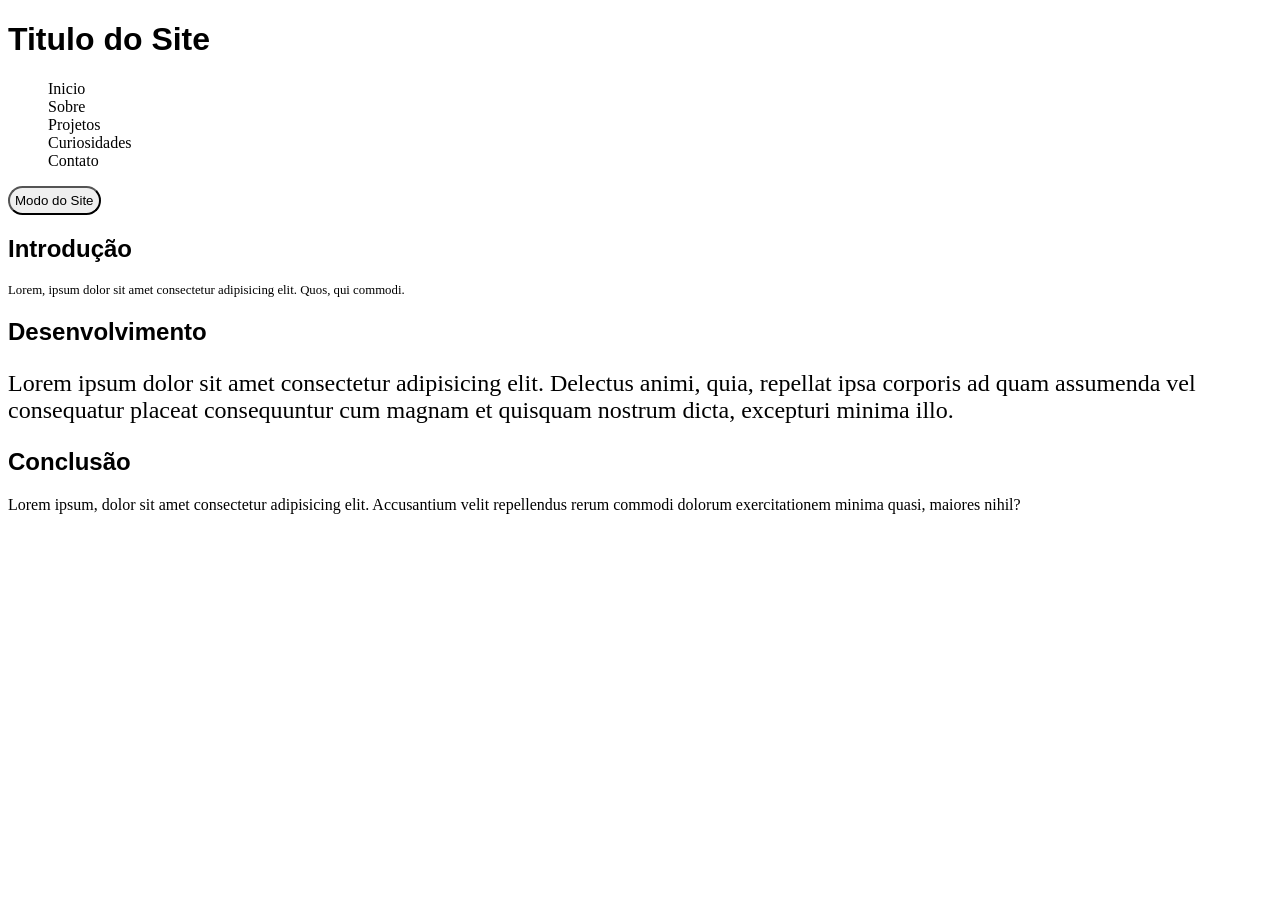
==== index9.html @ b2859cad "Add files via upload" ====
<!DOCTYPE html>
<html lang="pt-br">
<head>
    <meta charset="UTF-8">
    <meta name="viewport" content="width=device-width, initial-scale=1.0">
    <title>Estilizando com Root</title>
    <link rel="stylesheet" href="./styles9.css">
</head>
<body class="cartao">
    <header>
        <h1>Titulo do Site</h1>
        <nav>
            <ul>
                <li>Inicio</li>
                <li>Sobre</li>
                <li>Projetos</li>
                <li>Curiosidades</li>
                <li>Contato</li>
            </ul>
        </nav>
    </header>
    <main>
        <button class="cartao__botao">Modo do Site</button>
        <h2>Introdução</h2>
        <p class="texto-int">Lorem, ipsum dolor sit amet consectetur adipisicing elit. Quos, qui commodi.</p>

        <h2>Desenvolvimento</h2>
        <p class="texto-dsn">Lorem ipsum dolor sit amet consectetur adipisicing elit. Delectus animi, quia, repellat ipsa corporis ad quam assumenda vel consequatur placeat consequuntur cum magnam et quisquam nostrum dicta, excepturi minima illo.</p>

        <h2>Conclusão</h2>
        <p class="texto-cls">Lorem ipsum, dolor sit amet consectetur adipisicing elit. Accusantium velit repellendus rerum commodi dolorum exercitationem minima quasi, maiores nihil?</p>


    </main>
</body>
<script>
    const botao = document.querySelector('.cartao__botao');
const cartao = document.querySelector('.cartao');
botao.addEventListener('click', () => {
    cartao.classList.toggle('cartao--escuro');
});
</script>
</html>
---- styles9.css ----
:root {
    --cor-principal: #3498db;
    --cor-secundaria: #2ecc71; 
    --cor-terceira: #e74cec;
    --cor-quarta: #e39c12; 
    --cor-padrao: black;
    --cor-modo-escuro: rgb(240, 240, 240);

    --fundo-padrao: white;
    --fundo-escuro: gray;

    --fonte-titulo: 'inter', sans-serif;
    --fonte-principal: 'Times New Roman', Times, serif;

    --texto-pequeno: 0.8rem;
    --texto-normal: 1rem;
    --texto-grande: 1.5rem;
    --texto-titulo: 2rem;

    --peso-normal: 400;
    --peso-bold: 700;

    --espaco-sm: 0.5rem;
    --espaco-nr: 1.5rem;
    --espaco-lg: 2.5rem;

    --sombra-leve: 0 2px 4px rgba(0,0,0,0.1);
    --sombra-media: 0 4px 8px rgba(0,0,0,0.15);
    --sombra-forte: 2 8px 16px rgba(0,0,0,0.2);

    --transicao-rapida: 0.15s ease;
    --transicao-normal: 0.3s ease;
    --transicao-lenta: 1s ease;
}
.cartao{
    background-color: var(--fundo-padrao);
    color: var(--cor-padrao);
    transition: all var(--transicao-lenta);

}

.cartao--escuro{
    background-color: var(--fundo-escuro);
    color: var(--cor-modo-escuro);
    transition: all var(--transicao-lenta);
}

.cartao__botao{
    border-radius: 40px;
    padding: 5px;
}

.cartao__botao:active{
    background-color: var(--fundo-escuro);
    color: var(--cor-modo-escuro);
    transition: all var(--transicao-rapida);
}

h1{
    font-family: var(--fonte-titulo);
    font-size: var(--texto-titulo);
}

h2{
    font-family: var(--fonte-titulo);
    font-size: var(--texto-grande);
}

.texto-int{
    font-family: var(--fonte-principal);
    font-size: var(--texto-pequeno);
}

.texto-dsn{
    font-family: var(--fonte-principal);
    font-size: var(--texto-grande);
}

.texto-cls{
    font-family: var(--fonte-principal);
    font-size: var(--texto-normal);
}

ul{
    list-style: none;
    font-family: var(--fonte-principal);
}
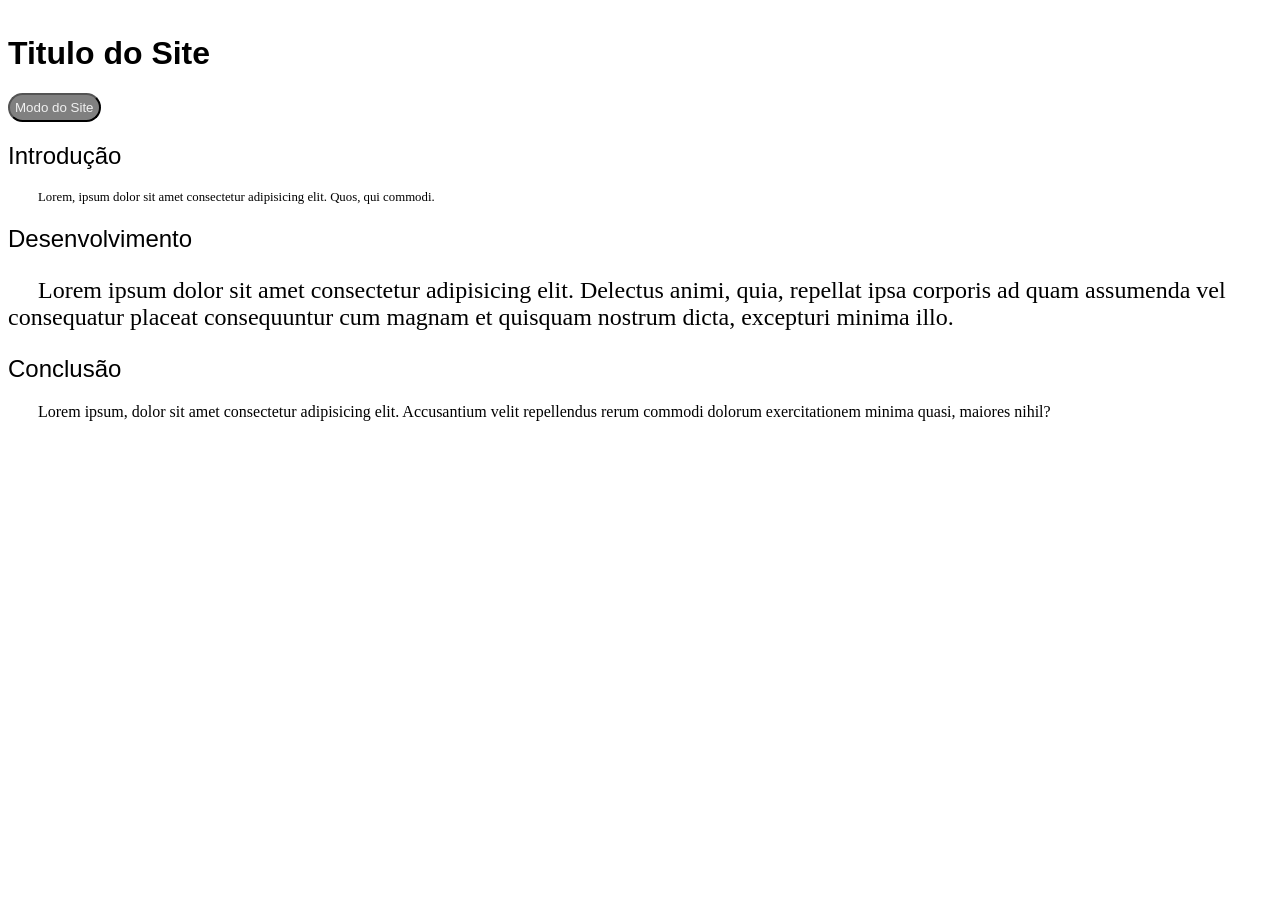
==== commit 57ba1853: "Add files via upload" ====
--- a/index9.html
+++ b/index9.html
@@ -11,11 +11,10 @@
         <h1>Titulo do Site</h1>
         <nav>
             <ul>
-                <li>Inicio</li>
-                <li>Sobre</li>
-                <li>Projetos</li>
-                <li>Curiosidades</li>
-                <li>Contato</li>
+                <li id="icn-home"></li>
+                <li id="icn-about"></li>
+                <li id="icn-projects"></li>
+                <li id="icn-contato"></li>
             </ul>
         </nav>
     </header>
@@ -33,7 +32,7 @@
 
     </main>
 </body>
-<script>
+<script src="./script9.js">
     const botao = document.querySelector('.cartao__botao');
 const cartao = document.querySelector('.cartao');
 botao.addEventListener('click', () => {
--- a/styles9.css
+++ b/styles9.css
@@ -39,9 +39,18 @@
 
 }
 
+.cartao__botao{
+    background-color: var(--fundo-escuro);
+    color: var(--cor-modo-escuro);
+}
+
 .cartao--escuro{
     background-color: var(--fundo-escuro);
     color: var(--cor-modo-escuro);
+    transition: all var(--transicao-lenta);
+}
+
+.cartao--escuro .cartao__botao{
     transition: all var(--transicao-lenta);
 }
 
@@ -50,20 +59,16 @@
     padding: 5px;
 }
 
-.cartao__botao:active{
-    background-color: var(--fundo-escuro);
-    color: var(--cor-modo-escuro);
-    transition: all var(--transicao-rapida);
-}
-
 h1{
     font-family: var(--fonte-titulo);
     font-size: var(--texto-titulo);
+    font-weight: var(--peso-bold);
 }
 
 h2{
     font-family: var(--fonte-titulo);
     font-size: var(--texto-grande);
+    font-weight: var(--peso-normal);
 }
 
 .texto-int{
@@ -81,7 +86,58 @@
     font-size: var(--texto-normal);
 }
 
+header{
+    display: flex;
+    align-items: baseline;
+    justify-content: space-between
+}
+
 ul{
     list-style: none;
     font-family: var(--fonte-principal);
+    display: flex;
+    gap: 50px;
+    margin-right: 50px;
+}
+
+#icn-home{
+    background-image: url(./svg/home-svgrepo-com.svg);
+    background-size: contain;
+    background-repeat: no-repeat;
+    padding: 20px;
+}
+
+#icn-about{
+    background-image: url(./svg/about-svgrepo-com.svg);
+    background-size: contain;
+    background-repeat: no-repeat;
+    padding: 20px;
+}
+
+#icn-projects{
+    background-image: url(./svg/projects-svgrepo-com.svg);
+    background-size: contain;
+    background-repeat: no-repeat;
+    padding: 20px;
+    
+}
+
+#icn-contato{
+    background-image: url(./svg/user-svgrepo-com.svg);
+    background-size: contain;
+    background-repeat: no-repeat;
+    padding: 20px;
+}    
+
+header li{
+    padding: 10px;
+    border-radius: 20px;
+}
+
+.cartao--escuro header li{
+    border: 2px solid var(--fundo-padrao);
+}
+
+p{
+    text-indent: 30px;
 }
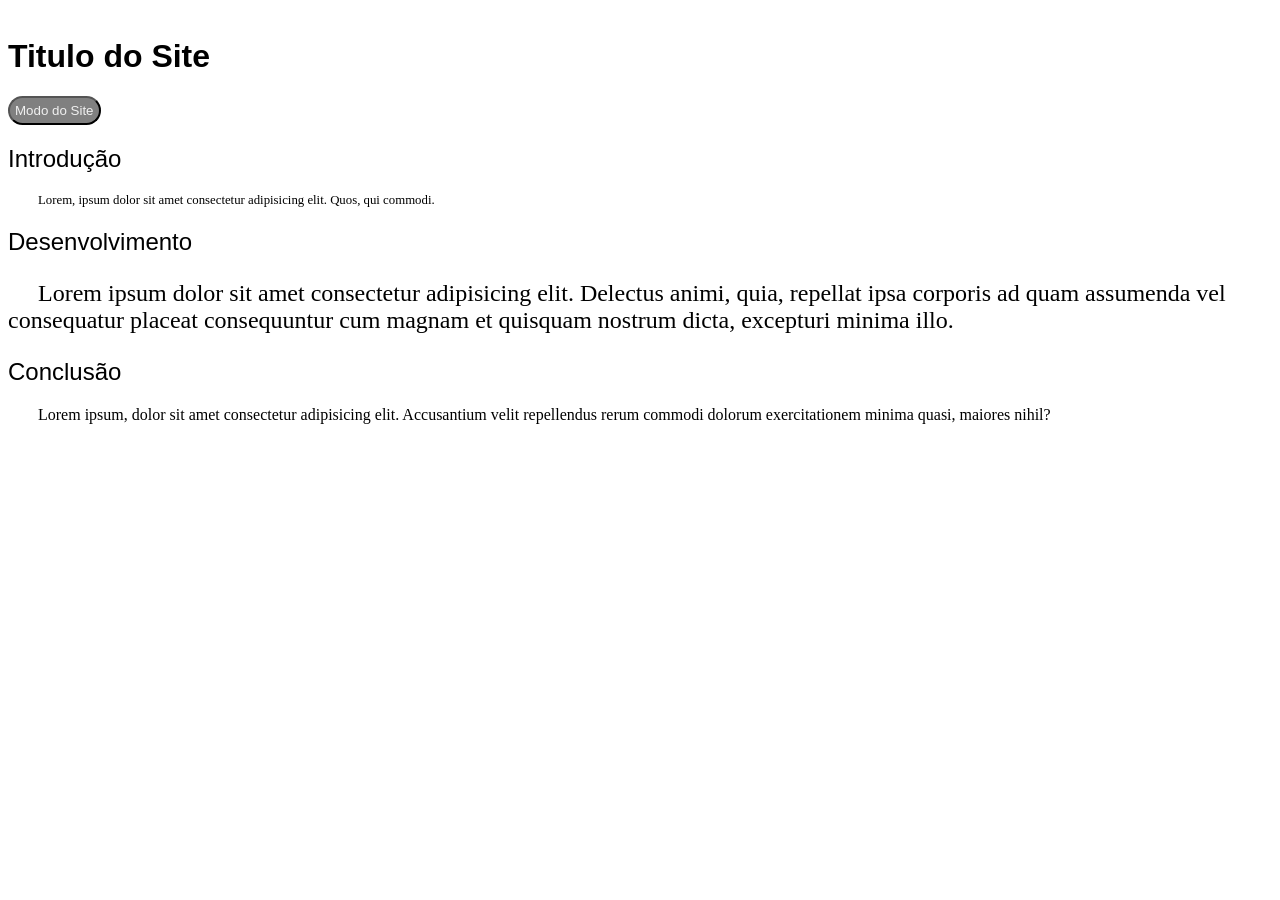
==== commit 6e330d78: "Add files via upload" ====
--- a/index9.html
+++ b/index9.html
@@ -11,10 +11,10 @@
         <h1>Titulo do Site</h1>
         <nav>
             <ul>
-                <li id="icn-home"></li>
-                <li id="icn-about"></li>
-                <li id="icn-projects"></li>
-                <li id="icn-contato"></li>
+                <li  id="icn-home"></li>
+                <li  id="icn-about"></li>
+                <li  id="icn-projects"></li>
+                <li  id="icn-contato"></li>
             </ul>
         </nav>
     </header>
--- a/styles9.css
+++ b/styles9.css
@@ -36,7 +36,6 @@
     background-color: var(--fundo-padrao);
     color: var(--cor-padrao);
     transition: all var(--transicao-lenta);
-
 }
 
 .cartao__botao{
@@ -52,6 +51,8 @@
 
 .cartao--escuro .cartao__botao{
     transition: all var(--transicao-lenta);
+    color: var(--cor-padrao);
+    background-color: var(--fundo-padrao);
 }
 
 .cartao__botao{
@@ -96,47 +97,81 @@
     list-style: none;
     font-family: var(--fonte-principal);
     display: flex;
+    align-items: center;
     gap: 50px;
     margin-right: 50px;
 }
 
 #icn-home{
-    background-image: url(./svg/home-svgrepo-com.svg);
-    background-size: contain;
-    background-repeat: no-repeat;
-    padding: 20px;
+    background-color: var(--cor-padrao);
+    mask-image: url(./svg/home-svgrepo-com.svg);
+    -webkit-mask-image: url(./svg/home-svgrepo-com.svg);
+    mask-repeat: no-repeat;
+    -webkit-mask-repeat: no-repeat;
+    width: 40px;
+    height: 40px;
+    -webkit-mask-size: contain;
+    mask-size: contain;
+    transition: all var(--transicao-lenta);
 }
 
 #icn-about{
-    background-image: url(./svg/about-svgrepo-com.svg);
-    background-size: contain;
-    background-repeat: no-repeat;
-    padding: 20px;
+    background-color: var(--cor-padrao);
+    -webkit-mask-image: url(./svg/about-svgrepo-com.svg);
+    mask-image:  url(./svg/about-svgrepo-com.svg);
+    mask-repeat: no-repeat;
+    -webkit-mask-repeat: no-repeat;
+    width: 40px;
+    height: 40px;
+    -webkit-mask-size: contain;
+    mask-size: contain;
+    transition: all var(--transicao-lenta);
 }
 
 #icn-projects{
-    background-image: url(./svg/projects-svgrepo-com.svg);
-    background-size: contain;
-    background-repeat: no-repeat;
-    padding: 20px;
-    
+    background-color: var(--cor-padrao);
+    -webkit-mask-image: url(./svg/projects-svgrepo-com.svg);
+    mask-image:  url(./svg/projects-svgrepo-com.svg);
+    mask-repeat: no-repeat;
+    -webkit-mask-repeat: no-repeat;
+    width: 50px;
+    height: 45px;
+    -webkit-mask-size: contain;
+    mask-size: contain;
+    transition: all var(--transicao-lenta);
 }
 
 #icn-contato{
-    background-image: url(./svg/user-svgrepo-com.svg);
-    background-size: contain;
-    background-repeat: no-repeat;
-    padding: 20px;
-}    
-
-header li{
-    padding: 10px;
-    border-radius: 20px;
+    background-color: var(--cor-padrao);
+    -webkit-mask-image: url(./svg/user-svgrepo-com.svg);
+    mask-image: url(./svg/user-svgrepo-com.svg);
+    mask-repeat: no-repeat;
+    -webkit-mask-repeat: no-repeat;
+    width: 40px;
+    height: 40px;
+    -webkit-mask-size: contain;
+    mask-size: contain;
+    transition: all var(--transicao-lenta);
 }
 
-.cartao--escuro header li{
-    border: 2px solid var(--fundo-padrao);
+.cartao--escuro #icn-home{
+    background-color: var(--fundo-padrao);
+    transition: all var(--transicao-lenta);
 }
+
+.cartao--escuro #icn-about{
+    background-color: var(--fundo-padrao);
+    transition: all var(--transicao-lenta);
+}
+.cartao--escuro #icn-projects{
+    background-color: var(--fundo-padrao);
+    transition: all var(--transicao-lenta);
+}
+.cartao--escuro #icn-contato{
+    background-color: var(--fundo-padrao);
+    transition: all var(--transicao-lenta);
+}
+
 
 p{
     text-indent: 30px;
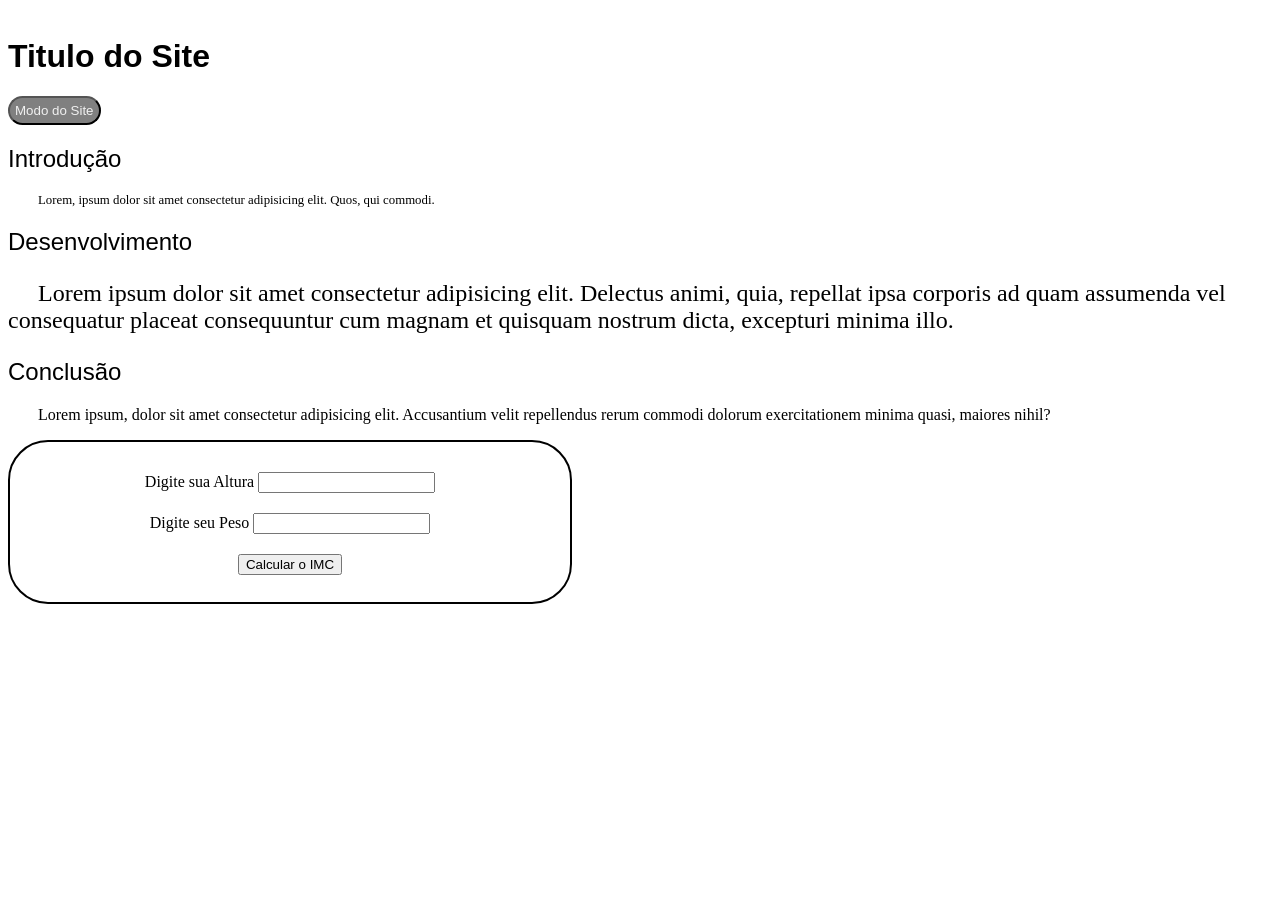
==== commit 1b18d82c: "Add files via upload" ====
--- a/index9.html
+++ b/index9.html
@@ -28,15 +28,19 @@
 
         <h2>Conclusão</h2>
         <p class="texto-cls">Lorem ipsum, dolor sit amet consectetur adipisicing elit. Accusantium velit repellendus rerum commodi dolorum exercitationem minima quasi, maiores nihil?</p>
-
+    <section class="calculo-imc">
+        <div>
+            <label for="minha-altura">Digite sua Altura</label>
+            <input type="number" name="minha-altura" id="minha-altura">
+        </div>
+        <div>
+            <label for="minha-altura">Digite seu Peso</label>
+            <input type="number" name="meu-peso" id="meu-peso">
+        </div>
+        <button onclick="lervalores()">Calcular o IMC</button>
+    </section>
 
     </main>
 </body>
-<script src="./script9.js">
-    const botao = document.querySelector('.cartao__botao');
-const cartao = document.querySelector('.cartao');
-botao.addEventListener('click', () => {
-    cartao.classList.toggle('cartao--escuro');
-});
-</script>
+<script src="./script9.js"></script>
 </html>
--- a/styles9.css
+++ b/styles9.css
@@ -172,7 +172,26 @@
     transition: all var(--transicao-lenta);
 }
 
-
 p{
     text-indent: 30px;
+}
+
+.calculo-imc{
+    border: 2px solid var(--cor-padrao);
+    border-radius: 40px;
+    box-sizing: content-box;
+    align-self: center;
+    gap: 20px;
+    padding: 30px;
+    display: flex;
+    flex-direction: column;
+    align-items: center;
+    justify-self: center;
+    width: 500px;
+    height: 100px;
+    input::-webkit-outer-spin-button,
+    input::-webkit-inner-spin-button {
+    -webkit-appearance: none;
+    margin: 0;
+    }
 }
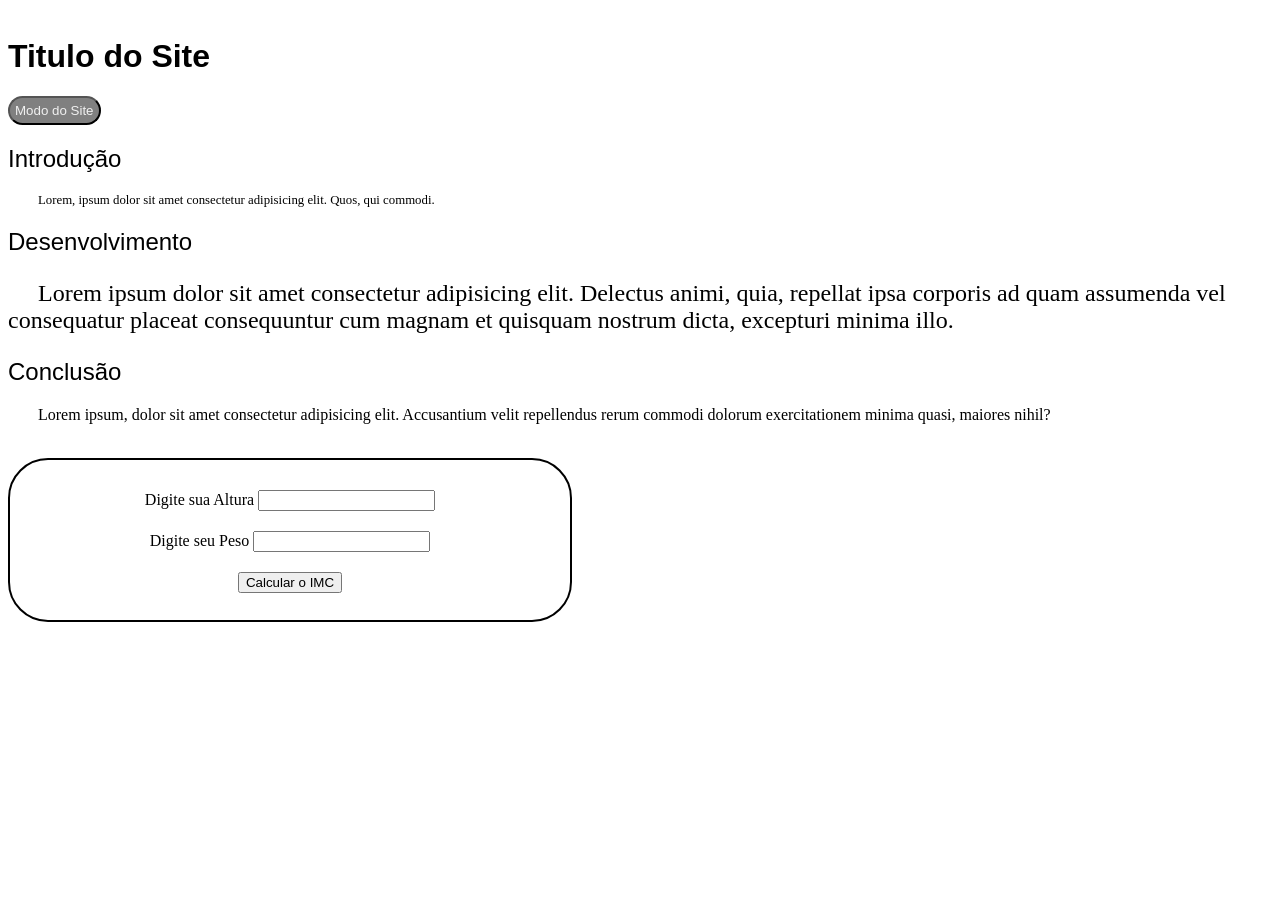
==== commit 8b1ba62b: "Add files via upload" ====
--- a/index9.html
+++ b/index9.html
@@ -28,6 +28,7 @@
 
         <h2>Conclusão</h2>
         <p class="texto-cls">Lorem ipsum, dolor sit amet consectetur adipisicing elit. Accusantium velit repellendus rerum commodi dolorum exercitationem minima quasi, maiores nihil?</p>
+        <br>
     <section class="calculo-imc">
         <div>
             <label for="minha-altura">Digite sua Altura</label>
--- a/styles9.css
+++ b/styles9.css
@@ -30,7 +30,7 @@
 
     --transicao-rapida: 0.15s ease;
     --transicao-normal: 0.3s ease;
-    --transicao-lenta: 1s ease;
+    --transicao-lenta: 2s ease-out;
 }
 .cartao{
     background-color: var(--fundo-padrao);
@@ -41,6 +41,7 @@
 .cartao__botao{
     background-color: var(--fundo-escuro);
     color: var(--cor-modo-escuro);
+    transition: all var(--transicao-lenta);
 }
 
 .cartao--escuro{
@@ -192,6 +193,5 @@
     input::-webkit-outer-spin-button,
     input::-webkit-inner-spin-button {
     -webkit-appearance: none;
-    margin: 0;
     }
 }
